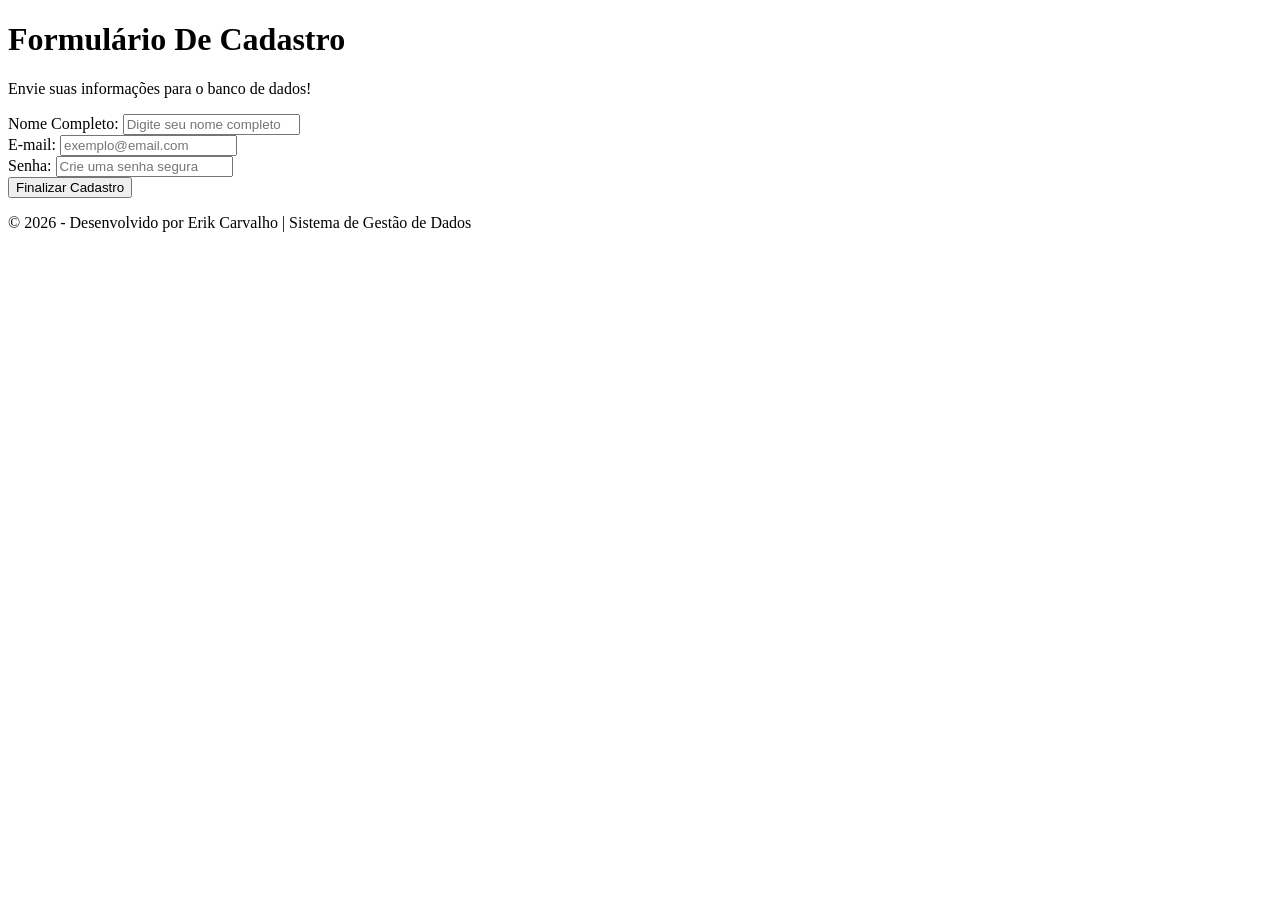
==== index.html @ 32231375 "Primeiro commit: adicionando html e readme" ====
<!DOCTYPE html>
<html lang="pt-BR">
    <head>
        <title>Formulário Cadastro</title>
        <meta charset="UTF-8">
        <meta name="viewport" content="width=device-width, initial-scale=1.0">
        <meta name="description" content="Um site de cadastro de usuário onde as informações vão percorrer o back-end e ficarem salvas no banco de dados.">
        <link rel="stylesheet" href="style.css">
    </head>
    <body>
       <header>
            <h1>Formulário De Cadastro</h1>
            <p>Envie suas informações para o banco de dados!</p>
       </header>

       <main>
        <div class="container">
            <form action="http://localhost:5500/api/usuarios" method="POST" id="formCadastro">
                
                <div class="form-group">
                    <label for="nome">Nome Completo:</label>
                    <input type="text" id="nome" name="nome" required placeholder="Digite seu nome completo">
                </div>

                <div class="form-group">
                    <label for="email">E-mail:</label>
                    <input type="email" id="email" name="email" required placeholder="exemplo@email.com">
                </div>

                <div class="form-group">
                    <label for="senha">Senha:</label>
                    <input type="password" id="senha" name="senha" required placeholder="Crie uma senha segura">
                </div>

                <button type="submit">Finalizar Cadastro</button>
            </form>
        </div>
    </main>

    <footer>
        <p>&copy; 2026 - Desenvolvido por Erik Carvalho | Sistema de Gestão de Dados</p>
    </footer>

</body>
</html>
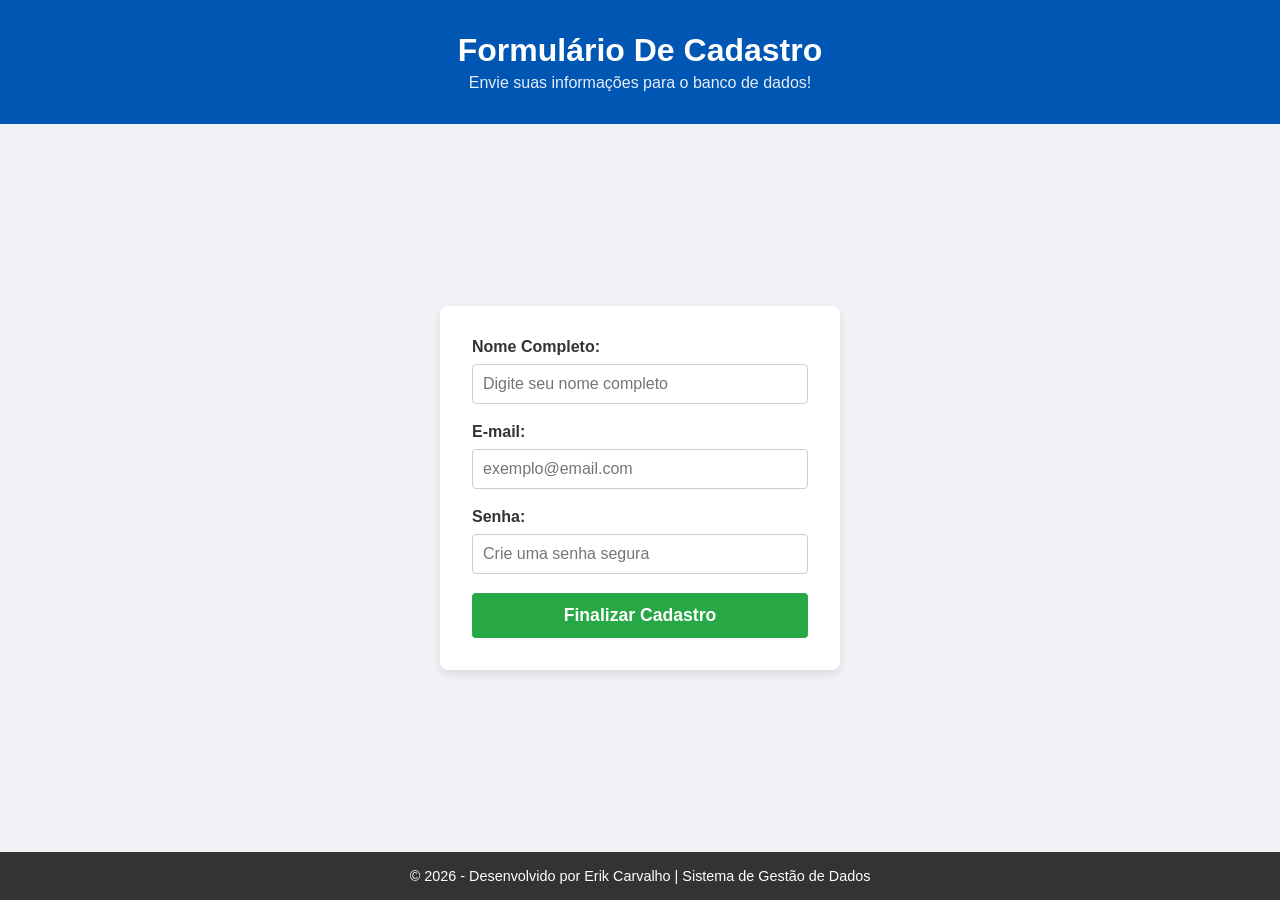
==== commit 341c23b7: "atualizando informações para página de sucesso funcionar corretamente" ====
--- a/index.html
+++ b/index.html
@@ -15,7 +15,7 @@
 
        <main>
         <div class="container">
-            <form action="http://localhost:5500/api/usuarios" method="POST" id="formCadastro">
+            <form action="sucesso.html" method="get" id="formCadastro">
                 
                 <div class="form-group">
                     <label for="nome">Nome Completo:</label>
@@ -42,4 +42,4 @@
     </footer>
 
 </body>
-</html>+</html>
--- a/style.css
+++ b/style.css
@@ -0,0 +1,91 @@
+* {
+    margin: 0;
+    padding: 0;
+    box-sizing: border-box;
+    font-family: 'Segoe UI', sans-serif;
+}
+
+body {
+    background-color: #f0f2f5;
+    color: #333;
+    display: flex;
+    flex-direction: column;
+    min-height: 100vh;
+}
+
+header {
+    background-color: #0056b3;
+    color: white;
+    padding: 2rem 1rem;
+    text-align: center;
+}
+
+header p {
+    margin-top: 5px;
+    opacity: 0.9;
+}
+
+main {
+    flex: 1;
+    display: flex;
+    justify-content: center;
+    align-items: center;
+    padding: 2rem;
+}
+
+.container {
+    background: white;
+    padding: 2rem;
+    border-radius: 8px;
+    box-shadow: 0 4px 10px rgba(0,0,0,0.1);
+    width: 100%;
+    max-width: 400px;
+}
+
+.form-group {
+    margin-bottom: 1.2rem;
+}
+
+label {
+    display: block;
+    margin-bottom: 0.5rem;
+    font-weight: 600;
+}
+
+input {
+    width: 100%;
+    padding: 10px;
+    border: 1px solid #ccc;
+    border-radius: 4px;
+    font-size: 1rem;
+}
+
+input:focus {
+    border-color: #0056b3;
+    outline: none;
+}
+
+button {
+    width: 100%;
+    padding: 12px;
+    background-color: #28a745;
+    color: white;
+    border: none;
+    border-radius: 4px;
+    font-size: 1.1rem;
+    font-weight: bold;
+    cursor: pointer;
+    transition: background 0.3s ease;
+}
+
+button:hover {
+    background-color: #218838;
+}
+
+footer {
+    background-color: #333;
+    color: white;
+    text-align: center;
+    padding: 1rem;
+    font-size: 0.9rem;
+}
